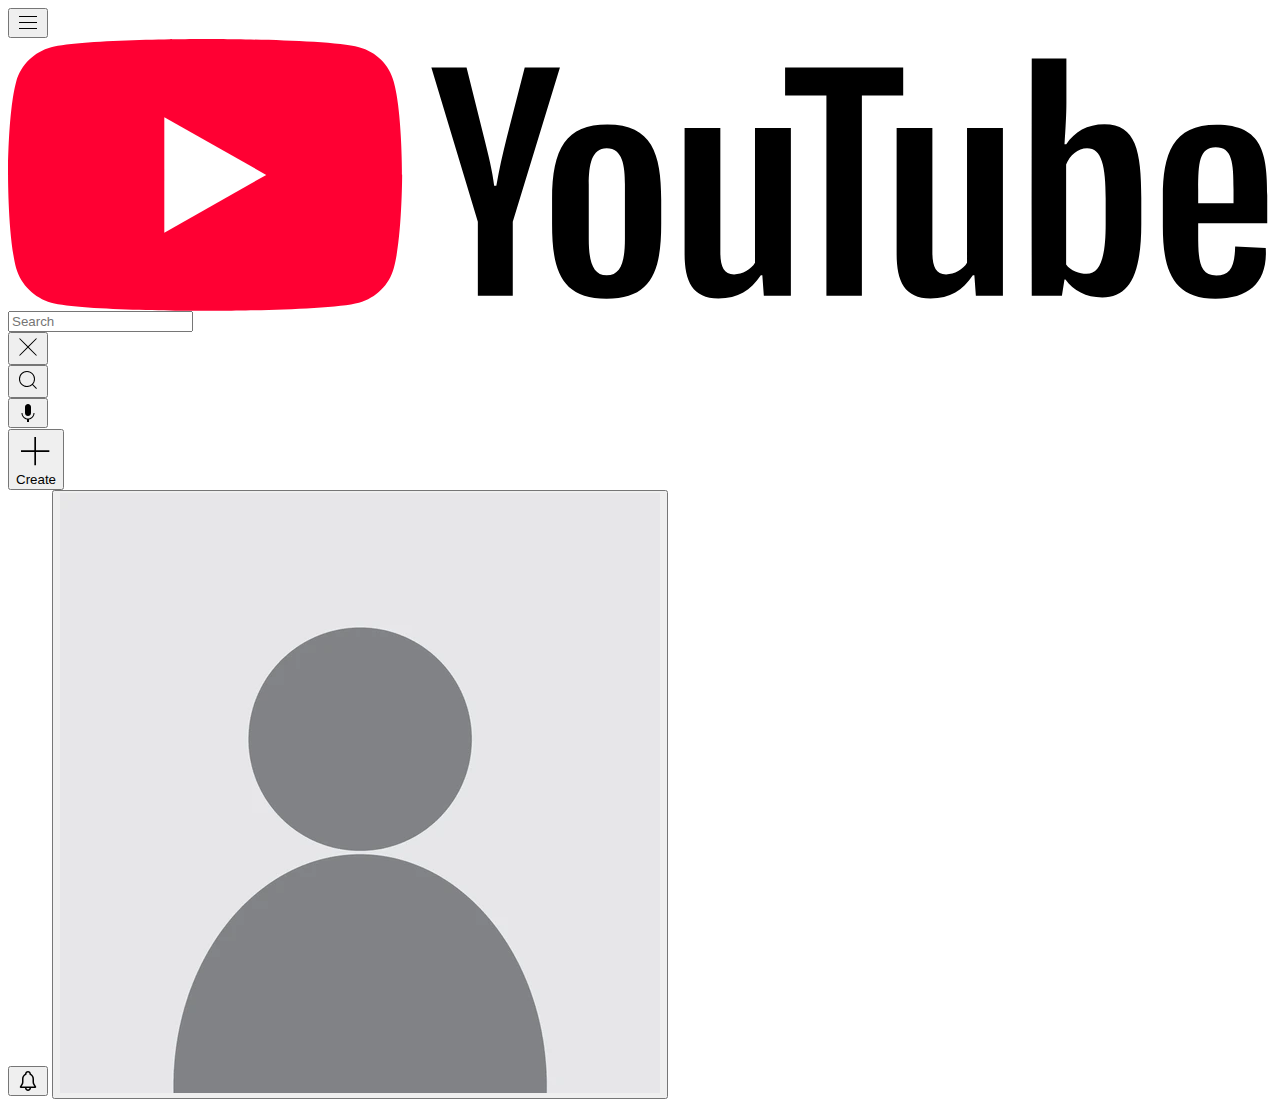
==== video.html @ 8462f57d "created new file for video playing" ====
<!DOCTYPE html>
<html lang="en">
<head>
    <meta charset="UTF-8">
    <meta name="viewport" content="width=device-width, initial-scale=1.0">
    <title>Youtube</title>
</head>
<body>
    <header>
        <div class="start">
            <button aria-label="Open menu">
                <div>
                    <svg xmlns="http://www.w3.org/2000/svg" height="24" viewBox="0 0 24 24" width="24" focusable="false" aria-hidden="true" style="pointer-events: none; display: inherit; width: 100%; height: 100%;">
                        <path d="M21 6H3V5h18v1zm0 5H3v1h18v-1zm0 6H3v1h18v-1z"></path>
                    </svg>
                </div>
            </button>
            <a href="#">
                <div class="logo">
                    <svg xmlns="http://www.w3.org/2000/svg" id="yt-ringo2-svg_yt10" width="93" height="20" viewBox="0 0 93 20" focusable="false" aria-hidden="true" style="pointer-events: none; display: inherit; width: 100%; height: 100%;">
                        <g>
                            <path d="M14.4848 20C14.4848 20 23.5695 20 25.8229 19.4C27.0917 19.06 28.0459 18.08 28.3808 16.87C29 14.65 29 9.98 29 9.98C29 9.98 29 5.34 28.3808 3.14C28.0459 1.9 27.0917 0.94 25.8229 0.61C23.5695 0 14.4848 0 14.4848 0C14.4848 0 5.42037 0 3.17711 0.61C1.9286 0.94 0.954148 1.9 0.59888 3.14C0 5.34 0 9.98 0 9.98C0 9.98 0 14.65 0.59888 16.87C0.954148 18.08 1.9286 19.06 3.17711 19.4C5.42037 20 14.4848 20 14.4848 20Z" fill="#FF0033"></path>
                            <path d="M19 10L11.5 5.75V14.25L19 10Z" fill="white"></path>
                          </g>
                          <g id="youtube-paths_yt10">
                            <path d="M37.1384 18.8999V13.4399L40.6084 2.09994H38.0184L36.6984 7.24994C36.3984 8.42994 36.1284 9.65994 35.9284 10.7999H35.7684C35.6584 9.79994 35.3384 8.48994 35.0184 7.22994L33.7384 2.09994H31.1484L34.5684 13.4399V18.8999H37.1384Z"></path>
                            <path d="M44.1003 6.29994C41.0703 6.29994 40.0303 8.04994 40.0303 11.8199V13.6099C40.0303 16.9899 40.6803 19.1099 44.0403 19.1099C47.3503 19.1099 48.0603 17.0899 48.0603 13.6099V11.8199C48.0603 8.44994 47.3803 6.29994 44.1003 6.29994ZM45.3903 14.7199C45.3903 16.3599 45.1003 17.3899 44.0503 17.3899C43.0203 17.3899 42.7303 16.3499 42.7303 14.7199V10.6799C42.7303 9.27994 42.9303 8.02994 44.0503 8.02994C45.2303 8.02994 45.3903 9.34994 45.3903 10.6799V14.7199Z"></path>
                            <path d="M52.2713 19.0899C53.7313 19.0899 54.6413 18.4799 55.3913 17.3799H55.5013L55.6113 18.8999H57.6012V6.53994H54.9613V16.4699C54.6812 16.9599 54.0312 17.3199 53.4212 17.3199C52.6512 17.3199 52.4113 16.7099 52.4113 15.6899V6.53994H49.7812V15.8099C49.7812 17.8199 50.3613 19.0899 52.2713 19.0899Z"></path>
                            <path d="M62.8261 18.8999V4.14994H65.8661V2.09994H57.1761V4.14994H60.2161V18.8999H62.8261Z"></path>
                            <path d="M67.8728 19.0899C69.3328 19.0899 70.2428 18.4799 70.9928 17.3799H71.1028L71.2128 18.8999H73.2028V6.53994H70.5628V16.4699C70.2828 16.9599 69.6328 17.3199 69.0228 17.3199C68.2528 17.3199 68.0128 16.7099 68.0128 15.6899V6.53994H65.3828V15.8099C65.3828 17.8199 65.9628 19.0899 67.8728 19.0899Z"></path>
                            <path d="M80.6744 6.26994C79.3944 6.26994 78.4744 6.82994 77.8644 7.73994H77.7344C77.8144 6.53994 77.8744 5.51994 77.8744 4.70994V1.43994H75.3244L75.3144 12.1799L75.3244 18.8999H77.5444L77.7344 17.6999H77.8044C78.3944 18.5099 79.3044 19.0199 80.5144 19.0199C82.5244 19.0199 83.3844 17.2899 83.3844 13.6099V11.6999C83.3844 8.25994 82.9944 6.26994 80.6744 6.26994ZM80.7644 13.6099C80.7644 15.9099 80.4244 17.2799 79.3544 17.2799C78.8544 17.2799 78.1644 17.0399 77.8544 16.5899V9.23994C78.1244 8.53994 78.7244 8.02994 79.3944 8.02994C80.4744 8.02994 80.7644 9.33994 80.7644 11.7299V13.6099Z"></path>
                            <path d="M92.6517 11.4999C92.6517 8.51994 92.3517 6.30994 88.9217 6.30994C85.6917 6.30994 84.9717 8.45994 84.9717 11.6199V13.7899C84.9717 16.8699 85.6317 19.1099 88.8417 19.1099C91.3817 19.1099 92.6917 17.8399 92.5417 15.3799L90.2917 15.2599C90.2617 16.7799 89.9117 17.3999 88.9017 17.3999C87.6317 17.3999 87.5717 16.1899 87.5717 14.3899V13.5499H92.6517V11.4999ZM88.8617 7.96994C90.0817 7.96994 90.1717 9.11994 90.1717 11.0699V12.0799H87.5717V11.0699C87.5717 9.13994 87.6517 7.96994 88.8617 7.96994Z"></path>
                          </g>
                    </svg>
                </div>
            </a>
        </div>
        <div class="center">
            <div class="search-container">
                <div>
                    <div>
                        <input type="text" placeholder="Search">
                    </div>
                    <button arial-label="Clear search query">
                        <svg xmlns="http://www.w3.org/2000/svg" enable-background="new 0 0 24 24" height="24" viewBox="0 0 24 24" width="24" focusable="false" aria-hidden="true" style="pointer-events: none; display: inherit; width: 100%; height: 100%;">
                            <path d="m12.71 12 8.15 8.15-.71.71L12 12.71l-8.15 8.15-.71-.71L11.29 12 3.15 3.85l.71-.71L12 11.29l8.15-8.15.71.71L12.71 12z"></path>
                        </svg>
                    </button>
                </div>
                <button arial-label="Search">
                    <svg xmlns="http://www.w3.org/2000/svg" fill="currentColor" height="24" viewBox="0 0 24 24" width="24" focusable="false" aria-hidden="true" style="pointer-events: none; display: inherit; width: 100%; height: 100%;">
                        <path clip-rule="evenodd" d="M16.296 16.996a8 8 0 11.707-.708l3.909 3.91-.707.707-3.909-3.909zM18 11a7 7 0 00-14 0 7 7 0 1014 0z" fill-rule="evenodd"></path>
                    </svg>
                </button>
            </div>
            <button arial-label="Search with voice">
                <div>
                    <svg xmlns="http://www.w3.org/2000/svg" height="24" viewBox="0 0 24 24" width="24" focusable="false" aria-hidden="true" style="pointer-events: none; display: inherit; width: 100%; height: 100%;">
                        <path d="M12 3c-1.66 0-3 1.37-3 3.07v5.86c0 1.7 1.34 3.07 3 3.07s3-1.37 3-3.07V6.07C15 4.37 13.66 3 12 3zm6.5 9h-1c0 3.03-2.47 5.5-5.5 5.5S6.5 15.03 6.5 12h-1c0 3.24 2.39 5.93 5.5 6.41V21h2v-2.59c3.11-.48 5.5-3.17 5.5-6.41z"></path>
                    </svg>
                </div>
            </button>
        </div>
        <div class="end">
            <div class="create_wrapper">
                <button arial-label="Create">
                    <div class="create">
                        <div>
                            <svg xmlns="http://www.w3.org/2000/svg" enable-background="new 0 0 24 24" height="24" viewBox="0 0 24 24" width="24" focusable="false" aria-hidden="true" style="pointer-events: none; display: inherit; width: 100%; height: 100%;">
                                <path d="M20 12h-8v8h-1v-8H3v-1h8V3h1v8h8v1z"></path>
                            </svg>
                        </div>
                        <div class="create_text">Create</div>
                    </div>
                </button>
            </div>
            <div class="end_wrapper">
                <button arial-label="Notifications">
                    <div>
                        <svg xmlns="http://www.w3.org/2000/svg" fill="currentColor" height="24" viewBox="0 0 24 24" width="24" focusable="false" aria-hidden="true" style="pointer-events: none; display: inherit; width: 100%; height: 100%;">
                            <path clip-rule="evenodd" d="m13.497 4.898.053.8.694.4C15.596 6.878 16.5 8.334 16.5 10v2.892c0 .997.27 1.975.784 2.83L18.35 17.5H5.649l1.067-1.778c.513-.855.784-1.833.784-2.83V10c0-1.666.904-3.122 2.256-3.902l.694-.4.053-.8c.052-.78.703-1.398 1.497-1.398.794 0 1.445.618 1.497 1.398ZM6 10c0-2.224 1.21-4.165 3.007-5.201C9.11 3.236 10.41 2 12 2c1.59 0 2.89 1.236 2.993 2.799C16.79 5.835 18 7.776 18 10v2.892c0 .725.197 1.436.57 2.058l1.521 2.535c.4.667-.08 1.515-.857 1.515H15c0 .796-.316 1.559-.879 2.121-.562.563-1.325.879-2.121.879s-1.559-.316-2.121-.879C9.316 20.56 9 19.796 9 19H4.766c-.777 0-1.257-.848-.857-1.515L5.43 14.95c.373-.622.57-1.333.57-2.058V10Zm4.5 9c0 .398.158.78.44 1.06.28.282.662.44 1.06.44s.78-.158 1.06-.44c.282-.28.44-.662.44-1.06h-3Z" fill-rule="evenodd"></path>
                        </svg>
                    </div>
                </button>
                <button arial-label="Account">
                    <div>
                        <img src="img\person.webp" alt="avatar">
                    </div>
                </button>
            </div>
        </div>
    </header>

</body>
</html>
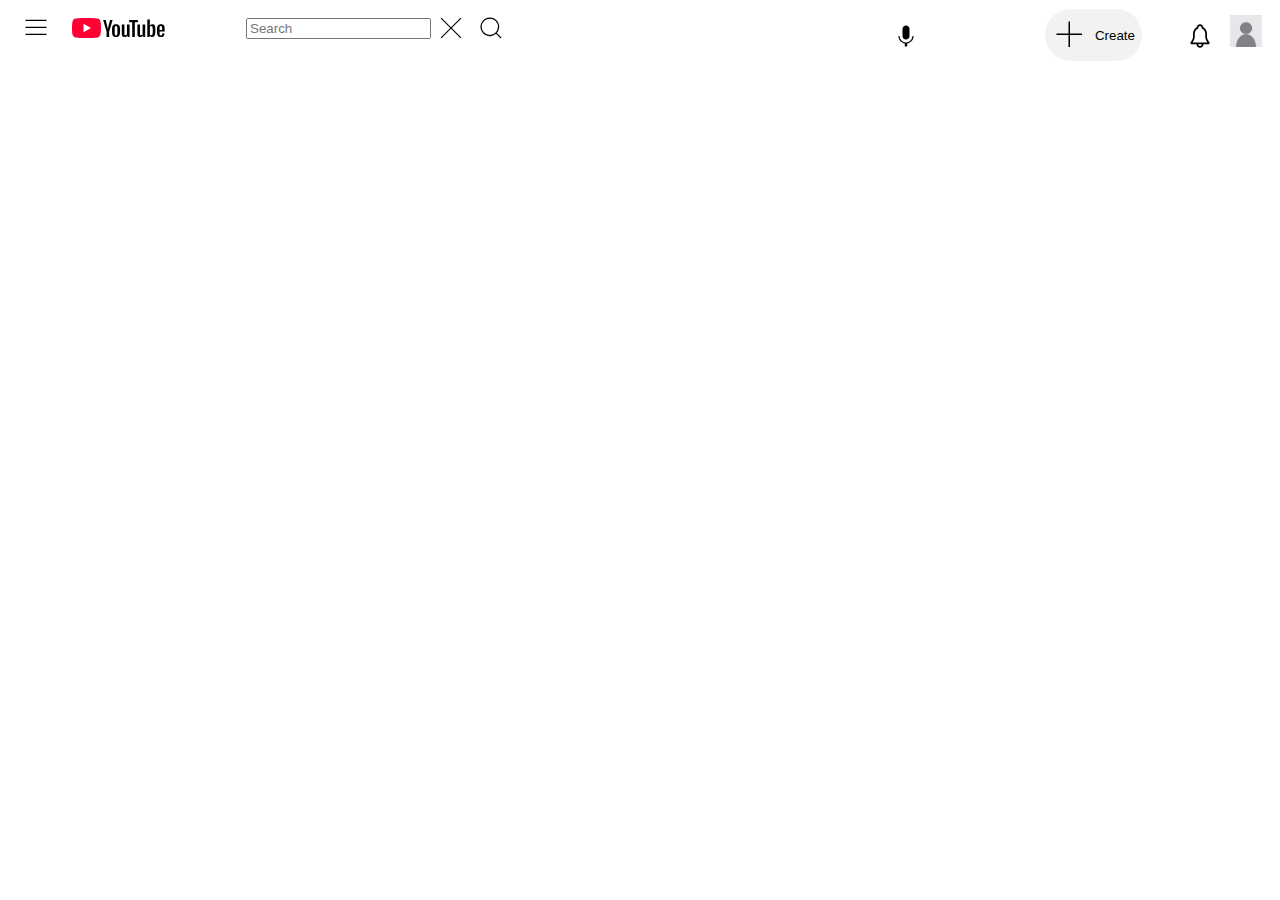
==== commit fc694ef8: "video page update" ====
--- a/video.html
+++ b/video.html
@@ -1,95 +1,94 @@
-<!DOCTYPE html>
 <html lang="en">
-<head>
-    <meta charset="UTF-8">
-    <meta name="viewport" content="width=device-width, initial-scale=1.0">
-    <title>Youtube</title>
-</head>
-<body>
-    <header>
-        <div class="start">
-            <button aria-label="Open menu">
-                <div>
-                    <svg xmlns="http://www.w3.org/2000/svg" height="24" viewBox="0 0 24 24" width="24" focusable="false" aria-hidden="true" style="pointer-events: none; display: inherit; width: 100%; height: 100%;">
-                        <path d="M21 6H3V5h18v1zm0 5H3v1h18v-1zm0 6H3v1h18v-1z"></path>
-                    </svg>
-                </div>
-            </button>
-            <a href="#">
-                <div class="logo">
-                    <svg xmlns="http://www.w3.org/2000/svg" id="yt-ringo2-svg_yt10" width="93" height="20" viewBox="0 0 93 20" focusable="false" aria-hidden="true" style="pointer-events: none; display: inherit; width: 100%; height: 100%;">
-                        <g>
-                            <path d="M14.4848 20C14.4848 20 23.5695 20 25.8229 19.4C27.0917 19.06 28.0459 18.08 28.3808 16.87C29 14.65 29 9.98 29 9.98C29 9.98 29 5.34 28.3808 3.14C28.0459 1.9 27.0917 0.94 25.8229 0.61C23.5695 0 14.4848 0 14.4848 0C14.4848 0 5.42037 0 3.17711 0.61C1.9286 0.94 0.954148 1.9 0.59888 3.14C0 5.34 0 9.98 0 9.98C0 9.98 0 14.65 0.59888 16.87C0.954148 18.08 1.9286 19.06 3.17711 19.4C5.42037 20 14.4848 20 14.4848 20Z" fill="#FF0033"></path>
-                            <path d="M19 10L11.5 5.75V14.25L19 10Z" fill="white"></path>
-                          </g>
-                          <g id="youtube-paths_yt10">
-                            <path d="M37.1384 18.8999V13.4399L40.6084 2.09994H38.0184L36.6984 7.24994C36.3984 8.42994 36.1284 9.65994 35.9284 10.7999H35.7684C35.6584 9.79994 35.3384 8.48994 35.0184 7.22994L33.7384 2.09994H31.1484L34.5684 13.4399V18.8999H37.1384Z"></path>
-                            <path d="M44.1003 6.29994C41.0703 6.29994 40.0303 8.04994 40.0303 11.8199V13.6099C40.0303 16.9899 40.6803 19.1099 44.0403 19.1099C47.3503 19.1099 48.0603 17.0899 48.0603 13.6099V11.8199C48.0603 8.44994 47.3803 6.29994 44.1003 6.29994ZM45.3903 14.7199C45.3903 16.3599 45.1003 17.3899 44.0503 17.3899C43.0203 17.3899 42.7303 16.3499 42.7303 14.7199V10.6799C42.7303 9.27994 42.9303 8.02994 44.0503 8.02994C45.2303 8.02994 45.3903 9.34994 45.3903 10.6799V14.7199Z"></path>
-                            <path d="M52.2713 19.0899C53.7313 19.0899 54.6413 18.4799 55.3913 17.3799H55.5013L55.6113 18.8999H57.6012V6.53994H54.9613V16.4699C54.6812 16.9599 54.0312 17.3199 53.4212 17.3199C52.6512 17.3199 52.4113 16.7099 52.4113 15.6899V6.53994H49.7812V15.8099C49.7812 17.8199 50.3613 19.0899 52.2713 19.0899Z"></path>
-                            <path d="M62.8261 18.8999V4.14994H65.8661V2.09994H57.1761V4.14994H60.2161V18.8999H62.8261Z"></path>
-                            <path d="M67.8728 19.0899C69.3328 19.0899 70.2428 18.4799 70.9928 17.3799H71.1028L71.2128 18.8999H73.2028V6.53994H70.5628V16.4699C70.2828 16.9599 69.6328 17.3199 69.0228 17.3199C68.2528 17.3199 68.0128 16.7099 68.0128 15.6899V6.53994H65.3828V15.8099C65.3828 17.8199 65.9628 19.0899 67.8728 19.0899Z"></path>
-                            <path d="M80.6744 6.26994C79.3944 6.26994 78.4744 6.82994 77.8644 7.73994H77.7344C77.8144 6.53994 77.8744 5.51994 77.8744 4.70994V1.43994H75.3244L75.3144 12.1799L75.3244 18.8999H77.5444L77.7344 17.6999H77.8044C78.3944 18.5099 79.3044 19.0199 80.5144 19.0199C82.5244 19.0199 83.3844 17.2899 83.3844 13.6099V11.6999C83.3844 8.25994 82.9944 6.26994 80.6744 6.26994ZM80.7644 13.6099C80.7644 15.9099 80.4244 17.2799 79.3544 17.2799C78.8544 17.2799 78.1644 17.0399 77.8544 16.5899V9.23994C78.1244 8.53994 78.7244 8.02994 79.3944 8.02994C80.4744 8.02994 80.7644 9.33994 80.7644 11.7299V13.6099Z"></path>
-                            <path d="M92.6517 11.4999C92.6517 8.51994 92.3517 6.30994 88.9217 6.30994C85.6917 6.30994 84.9717 8.45994 84.9717 11.6199V13.7899C84.9717 16.8699 85.6317 19.1099 88.8417 19.1099C91.3817 19.1099 92.6917 17.8399 92.5417 15.3799L90.2917 15.2599C90.2617 16.7799 89.9117 17.3999 88.9017 17.3999C87.6317 17.3999 87.5717 16.1899 87.5717 14.3899V13.5499H92.6517V11.4999ZM88.8617 7.96994C90.0817 7.96994 90.1717 9.11994 90.1717 11.0699V12.0799H87.5717V11.0699C87.5717 9.13994 87.6517 7.96994 88.8617 7.96994Z"></path>
-                          </g>
-                    </svg>
-                </div>
-            </a>
-        </div>
-        <div class="center">
-            <div class="search-container">
-                <div>
+    <head>
+        <meta charset="UTF-8">
+        <meta name="viewport" content="width=device-width, initial-scale=1.0">
+        <link rel="stylesheet" href="css/styles.css">
+        <title>youtube-clone</title>
+    </head>
+    <body>
+        <header>
+            <div class="start">
+                <button aria-label="Open menu">
                     <div>
-                        <input type="text" placeholder="Search">
+                        <svg xmlns="http://www.w3.org/2000/svg" height="24" viewBox="0 0 24 24" width="24" focusable="false" aria-hidden="true" style="pointer-events: none; display: inherit; width: 100%; height: 100%;">
+                            <path d="M21 6H3V5h18v1zm0 5H3v1h18v-1zm0 6H3v1h18v-1z"></path>
+                        </svg>
                     </div>
-                    <button arial-label="Clear search query">
-                        <svg xmlns="http://www.w3.org/2000/svg" enable-background="new 0 0 24 24" height="24" viewBox="0 0 24 24" width="24" focusable="false" aria-hidden="true" style="pointer-events: none; display: inherit; width: 100%; height: 100%;">
-                            <path d="m12.71 12 8.15 8.15-.71.71L12 12.71l-8.15 8.15-.71-.71L11.29 12 3.15 3.85l.71-.71L12 11.29l8.15-8.15.71.71L12.71 12z"></path>
+                </button>
+                <a href="#">
+                    <div class="logo">
+                        <svg xmlns="http://www.w3.org/2000/svg" id="yt-ringo2-svg_yt10" width="93" height="20" viewBox="0 0 93 20" focusable="false" aria-hidden="true" style="pointer-events: none; display: inherit; width: 100%; height: 100%;">
+                            <g>
+                                <path d="M14.4848 20C14.4848 20 23.5695 20 25.8229 19.4C27.0917 19.06 28.0459 18.08 28.3808 16.87C29 14.65 29 9.98 29 9.98C29 9.98 29 5.34 28.3808 3.14C28.0459 1.9 27.0917 0.94 25.8229 0.61C23.5695 0 14.4848 0 14.4848 0C14.4848 0 5.42037 0 3.17711 0.61C1.9286 0.94 0.954148 1.9 0.59888 3.14C0 5.34 0 9.98 0 9.98C0 9.98 0 14.65 0.59888 16.87C0.954148 18.08 1.9286 19.06 3.17711 19.4C5.42037 20 14.4848 20 14.4848 20Z" fill="#FF0033"></path>
+                                <path d="M19 10L11.5 5.75V14.25L19 10Z" fill="white"></path>
+                              </g>
+                              <g id="youtube-paths_yt10">
+                                <path d="M37.1384 18.8999V13.4399L40.6084 2.09994H38.0184L36.6984 7.24994C36.3984 8.42994 36.1284 9.65994 35.9284 10.7999H35.7684C35.6584 9.79994 35.3384 8.48994 35.0184 7.22994L33.7384 2.09994H31.1484L34.5684 13.4399V18.8999H37.1384Z"></path>
+                                <path d="M44.1003 6.29994C41.0703 6.29994 40.0303 8.04994 40.0303 11.8199V13.6099C40.0303 16.9899 40.6803 19.1099 44.0403 19.1099C47.3503 19.1099 48.0603 17.0899 48.0603 13.6099V11.8199C48.0603 8.44994 47.3803 6.29994 44.1003 6.29994ZM45.3903 14.7199C45.3903 16.3599 45.1003 17.3899 44.0503 17.3899C43.0203 17.3899 42.7303 16.3499 42.7303 14.7199V10.6799C42.7303 9.27994 42.9303 8.02994 44.0503 8.02994C45.2303 8.02994 45.3903 9.34994 45.3903 10.6799V14.7199Z"></path>
+                                <path d="M52.2713 19.0899C53.7313 19.0899 54.6413 18.4799 55.3913 17.3799H55.5013L55.6113 18.8999H57.6012V6.53994H54.9613V16.4699C54.6812 16.9599 54.0312 17.3199 53.4212 17.3199C52.6512 17.3199 52.4113 16.7099 52.4113 15.6899V6.53994H49.7812V15.8099C49.7812 17.8199 50.3613 19.0899 52.2713 19.0899Z"></path>
+                                <path d="M62.8261 18.8999V4.14994H65.8661V2.09994H57.1761V4.14994H60.2161V18.8999H62.8261Z"></path>
+                                <path d="M67.8728 19.0899C69.3328 19.0899 70.2428 18.4799 70.9928 17.3799H71.1028L71.2128 18.8999H73.2028V6.53994H70.5628V16.4699C70.2828 16.9599 69.6328 17.3199 69.0228 17.3199C68.2528 17.3199 68.0128 16.7099 68.0128 15.6899V6.53994H65.3828V15.8099C65.3828 17.8199 65.9628 19.0899 67.8728 19.0899Z"></path>
+                                <path d="M80.6744 6.26994C79.3944 6.26994 78.4744 6.82994 77.8644 7.73994H77.7344C77.8144 6.53994 77.8744 5.51994 77.8744 4.70994V1.43994H75.3244L75.3144 12.1799L75.3244 18.8999H77.5444L77.7344 17.6999H77.8044C78.3944 18.5099 79.3044 19.0199 80.5144 19.0199C82.5244 19.0199 83.3844 17.2899 83.3844 13.6099V11.6999C83.3844 8.25994 82.9944 6.26994 80.6744 6.26994ZM80.7644 13.6099C80.7644 15.9099 80.4244 17.2799 79.3544 17.2799C78.8544 17.2799 78.1644 17.0399 77.8544 16.5899V9.23994C78.1244 8.53994 78.7244 8.02994 79.3944 8.02994C80.4744 8.02994 80.7644 9.33994 80.7644 11.7299V13.6099Z"></path>
+                                <path d="M92.6517 11.4999C92.6517 8.51994 92.3517 6.30994 88.9217 6.30994C85.6917 6.30994 84.9717 8.45994 84.9717 11.6199V13.7899C84.9717 16.8699 85.6317 19.1099 88.8417 19.1099C91.3817 19.1099 92.6917 17.8399 92.5417 15.3799L90.2917 15.2599C90.2617 16.7799 89.9117 17.3999 88.9017 17.3999C87.6317 17.3999 87.5717 16.1899 87.5717 14.3899V13.5499H92.6517V11.4999ZM88.8617 7.96994C90.0817 7.96994 90.1717 9.11994 90.1717 11.0699V12.0799H87.5717V11.0699C87.5717 9.13994 87.6517 7.96994 88.8617 7.96994Z"></path>
+                              </g>
+                        </svg>
+                    </div>
+                </a>
+            </div>
+            <div class="center">
+                <div class="search-container">
+                    <div class="search_with_cancelbar">
+                        <div>
+                            <input type="text" placeholder="Search">
+                        </div>
+                        <button arial-label="Clear search query">
+                            <svg xmlns="http://www.w3.org/2000/svg" enable-background="new 0 0 24 24" height="24" viewBox="0 0 24 24" width="24" focusable="false" aria-hidden="true" style="pointer-events: none; display: inherit; width: 100%; height: 100%;">
+                                <path d="m12.71 12 8.15 8.15-.71.71L12 12.71l-8.15 8.15-.71-.71L11.29 12 3.15 3.85l.71-.71L12 11.29l8.15-8.15.71.71L12.71 12z"></path>
+                            </svg>
+                        </button>
+                    </div>
+                    <button arial-label="Search">
+                        <svg xmlns="http://www.w3.org/2000/svg" fill="currentColor" height="24" viewBox="0 0 24 24" width="24" focusable="false" aria-hidden="true" style="pointer-events: none; display: inherit; width: 100%; height: 100%;">
+                            <path clip-rule="evenodd" d="M16.296 16.996a8 8 0 11.707-.708l3.909 3.91-.707.707-3.909-3.909zM18 11a7 7 0 00-14 0 7 7 0 1014 0z" fill-rule="evenodd"></path>
                         </svg>
                     </button>
                 </div>
-                <button arial-label="Search">
-                    <svg xmlns="http://www.w3.org/2000/svg" fill="currentColor" height="24" viewBox="0 0 24 24" width="24" focusable="false" aria-hidden="true" style="pointer-events: none; display: inherit; width: 100%; height: 100%;">
-                        <path clip-rule="evenodd" d="M16.296 16.996a8 8 0 11.707-.708l3.909 3.91-.707.707-3.909-3.909zM18 11a7 7 0 00-14 0 7 7 0 1014 0z" fill-rule="evenodd"></path>
-                    </svg>
-                </button>
-            </div>
-            <button arial-label="Search with voice">
-                <div>
-                    <svg xmlns="http://www.w3.org/2000/svg" height="24" viewBox="0 0 24 24" width="24" focusable="false" aria-hidden="true" style="pointer-events: none; display: inherit; width: 100%; height: 100%;">
-                        <path d="M12 3c-1.66 0-3 1.37-3 3.07v5.86c0 1.7 1.34 3.07 3 3.07s3-1.37 3-3.07V6.07C15 4.37 13.66 3 12 3zm6.5 9h-1c0 3.03-2.47 5.5-5.5 5.5S6.5 15.03 6.5 12h-1c0 3.24 2.39 5.93 5.5 6.41V21h2v-2.59c3.11-.48 5.5-3.17 5.5-6.41z"></path>
-                    </svg>
-                </div>
-            </button>
-        </div>
-        <div class="end">
-            <div class="create_wrapper">
-                <button arial-label="Create">
-                    <div class="create">
-                        <div>
-                            <svg xmlns="http://www.w3.org/2000/svg" enable-background="new 0 0 24 24" height="24" viewBox="0 0 24 24" width="24" focusable="false" aria-hidden="true" style="pointer-events: none; display: inherit; width: 100%; height: 100%;">
-                                <path d="M20 12h-8v8h-1v-8H3v-1h8V3h1v8h8v1z"></path>
-                            </svg>
-                        </div>
-                        <div class="create_text">Create</div>
+                <button arial-label="Search with voice">
+                    <div>
+                        <svg xmlns="http://www.w3.org/2000/svg" height="24" viewBox="0 0 24 24" width="24" focusable="false" aria-hidden="true" style="pointer-events: none; display: inherit; width: 100%; height: 100%;">
+                            <path d="M12 3c-1.66 0-3 1.37-3 3.07v5.86c0 1.7 1.34 3.07 3 3.07s3-1.37 3-3.07V6.07C15 4.37 13.66 3 12 3zm6.5 9h-1c0 3.03-2.47 5.5-5.5 5.5S6.5 15.03 6.5 12h-1c0 3.24 2.39 5.93 5.5 6.41V21h2v-2.59c3.11-.48 5.5-3.17 5.5-6.41z"></path>
+                        </svg>
                     </div>
                 </button>
             </div>
-            <div class="end_wrapper">
-                <button arial-label="Notifications">
-                    <div>
-                        <svg xmlns="http://www.w3.org/2000/svg" fill="currentColor" height="24" viewBox="0 0 24 24" width="24" focusable="false" aria-hidden="true" style="pointer-events: none; display: inherit; width: 100%; height: 100%;">
-                            <path clip-rule="evenodd" d="m13.497 4.898.053.8.694.4C15.596 6.878 16.5 8.334 16.5 10v2.892c0 .997.27 1.975.784 2.83L18.35 17.5H5.649l1.067-1.778c.513-.855.784-1.833.784-2.83V10c0-1.666.904-3.122 2.256-3.902l.694-.4.053-.8c.052-.78.703-1.398 1.497-1.398.794 0 1.445.618 1.497 1.398ZM6 10c0-2.224 1.21-4.165 3.007-5.201C9.11 3.236 10.41 2 12 2c1.59 0 2.89 1.236 2.993 2.799C16.79 5.835 18 7.776 18 10v2.892c0 .725.197 1.436.57 2.058l1.521 2.535c.4.667-.08 1.515-.857 1.515H15c0 .796-.316 1.559-.879 2.121-.562.563-1.325.879-2.121.879s-1.559-.316-2.121-.879C9.316 20.56 9 19.796 9 19H4.766c-.777 0-1.257-.848-.857-1.515L5.43 14.95c.373-.622.57-1.333.57-2.058V10Zm4.5 9c0 .398.158.78.44 1.06.28.282.662.44 1.06.44s.78-.158 1.06-.44c.282-.28.44-.662.44-1.06h-3Z" fill-rule="evenodd"></path>
-                        </svg>
-                    </div>
-                </button>
-                <button arial-label="Account">
-                    <div>
-                        <img src="img\person.webp" alt="avatar">
-                    </div>
-                </button>
+            <div class="end">
+                <div class="create_wrapper">
+                    <button arial-label="Create">
+                        <div class="create">
+                            <div>
+                                <svg xmlns="http://www.w3.org/2000/svg" enable-background="new 0 0 24 24" height="24" viewBox="0 0 24 24" width="24" focusable="false" aria-hidden="true" style="pointer-events: none; display: inherit; width: 100%; height: 100%;">
+                                    <path d="M20 12h-8v8h-1v-8H3v-1h8V3h1v8h8v1z"></path>
+                                </svg>
+                            </div>
+                            <div class="create_text">Create</div>
+                        </div>
+                    </button>
+                </div>
+                <div class="end_wrapper">
+                    <button arial-label="Notifications">
+                        <div>
+                            <svg xmlns="http://www.w3.org/2000/svg" fill="currentColor" height="24" viewBox="0 0 24 24" width="24" focusable="false" aria-hidden="true" style="pointer-events: none; display: inherit; width: 100%; height: 100%;">
+                                <path clip-rule="evenodd" d="m13.497 4.898.053.8.694.4C15.596 6.878 16.5 8.334 16.5 10v2.892c0 .997.27 1.975.784 2.83L18.35 17.5H5.649l1.067-1.778c.513-.855.784-1.833.784-2.83V10c0-1.666.904-3.122 2.256-3.902l.694-.4.053-.8c.052-.78.703-1.398 1.497-1.398.794 0 1.445.618 1.497 1.398ZM6 10c0-2.224 1.21-4.165 3.007-5.201C9.11 3.236 10.41 2 12 2c1.59 0 2.89 1.236 2.993 2.799C16.79 5.835 18 7.776 18 10v2.892c0 .725.197 1.436.57 2.058l1.521 2.535c.4.667-.08 1.515-.857 1.515H15c0 .796-.316 1.559-.879 2.121-.562.563-1.325.879-2.121.879s-1.559-.316-2.121-.879C9.316 20.56 9 19.796 9 19H4.766c-.777 0-1.257-.848-.857-1.515L5.43 14.95c.373-.622.57-1.333.57-2.058V10Zm4.5 9c0 .398.158.78.44 1.06.28.282.662.44 1.06.44s.78-.158 1.06-.44c.282-.28.44-.662.44-1.06h-3Z" fill-rule="evenodd"></path>
+                            </svg>
+                        </div>
+                    </button>
+                    <button arial-label="Account">
+                        <div>
+                            <img src="img\person.webp" alt="avatar">
+                        </div>
+                    </button>
+                </div>
             </div>
-        </div>
-    </header>
-
-</body>
+        </header>
+    </body>
 </html>--- a/css/styles.css
+++ b/css/styles.css
@@ -0,0 +1,239 @@
+@import url('https://fonts.googleapis.com/css2?family=Roboto:ital,wght@0,100..900;1,100..900&display=swap');
+
+body {
+    margin: 0%;
+    font-size: 14px;
+    font-family: sans-serif;
+}
+
+svg {
+    color: black;
+}
+
+a {
+    text-decoration: none;
+}
+
+button {
+    background-color: white;
+    border: none;
+}
+
+header {
+    height: 56px;
+    background-color: white;
+    display: flex;
+    flex-direction: row;
+    justify-content: space-between;
+    align-items: center;
+    padding: 0px 16px;
+    margin: 0%;
+    position: sticky;
+    top: 0%;
+}
+
+header .start {
+    height: 56px;
+    width: 169px;
+    display: flex;
+    flex-direction: row;
+}
+
+header .start .search-container {
+    display: flex;
+    flex-direction: row;
+}
+
+.search_with_cancelbar {
+    display: flex;
+    flex-direction: row;
+    align-items: center;
+}
+
+header .center {
+    height: 40px;
+    width: 732px;
+    display: flex;
+    align-items: center;
+    flex-direction: row;
+}
+
+header .center .search-container {
+    width: 640px;
+    display: flex;
+    flex-direction: row;
+    align-items: center;
+}
+
+header .end {
+    width: 225px;
+    display: flex;
+    justify-content: space-between;
+    align-items: center;
+}
+
+header .end .create {
+    width: 97px;
+    height: 36px;
+    background-color: #f2f2f2;
+    display: flex;
+    justify-content: space-evenly;
+    align-items: center;
+    border-radius: 50px;
+}
+
+header .end .create .create_text {
+    font-family: sans-serif;
+}
+
+header button {
+    height: 40px;
+    width: 40px;
+}
+
+header button div {
+    padding: 8px 0px;
+}
+
+header .logo {
+    height: 20px;
+    width: 93px;
+    padding: 18px 14px 18px 16px;
+}
+
+header img {
+    height: 32px;
+    width: 32px;
+}
+
+.icon {
+    height: 24px;
+    width: 24px;
+}
+
+.page_guider {
+    display: flex;
+    height: 100vh;
+}
+.flex-item{
+    height: 100%;
+    overflow: auto;
+}
+
+.page_guider span {
+    width: 132px;
+    height: 20px;
+}
+
+
+main {
+    width: 1345px;
+    display: flex;
+    flex-direction: column;
+    gap: 20px;
+}
+
+.section-bar {
+    position: sticky;
+    top: 7.5%;
+}
+
+.videos {
+    display: flex;
+    flex-direction: row;
+    flex-wrap: wrap;
+}
+
+.sidebar_navigation {
+    width: 15vw;
+    height: 100%;
+    overflow: auto;
+}
+
+.sidebar_navigation span {
+    display: flex;
+    align-items: center;
+    color: black;
+}
+
+.sidebar_navigation .nav-section_home_tab {
+    width: auto;
+    height: auto;
+    padding: 12px;
+    border-bottom: 1px;
+    border-bottom-style: solid;
+    border-bottom-color: lightgray;
+}
+
+.sidebar_navigation .nav-section_home_tab .home_you {
+    padding-top: 12px;
+    border-top: 1px;
+    border-top-style: solid;
+    border-top-color: lightgray;
+    margin-top: 1px;
+}
+
+.sidebar_navigation .nav-section {
+    width: auto;
+    height: auto;
+    padding: 12px;
+    border-bottom: 1px;
+    border-bottom-style: solid;
+    border-bottom-color: lightgray;
+}
+
+.nav_header_text {
+    padding: 12px 6px 12px 4px;
+}
+
+.sidebar_navigation .nav-section img {
+    height: 24px;
+    width: 24px;
+    border-radius: 50%;
+}
+
+.sidebar_navigation .footer-links_one {
+    padding: 16px 24px 0px 24px;
+}
+
+.sidebar_navigation .footer-links_two {
+    padding: 24px 12px 0px 24px;
+}
+
+.sidebar_navigation .footer-links a {
+    margin-right: 8px;
+}
+
+.sidebar_navigation .copyright {
+    padding: 24px 16px 16px 24px;
+}
+
+.nav-item {
+    width: 180px;
+    height: 40px;
+    padding: 12px;
+    display: flex;
+    align-items: center;
+    justify-content: space-between;
+}
+
+main {
+    display: flex;
+    flex-direction: column;    
+}
+
+main .category-filter {
+    display: flex;
+    flex-direction: row;
+    gap: 1%;
+    flex-wrap: nowrap;
+}
+
+main .category-filter button {
+    height: 32px;
+    width: auto;
+    padding: 0px 12px;
+    font-size: 14px;
+    border-radius: 10px;
+    background-color: whitesmoke;
+}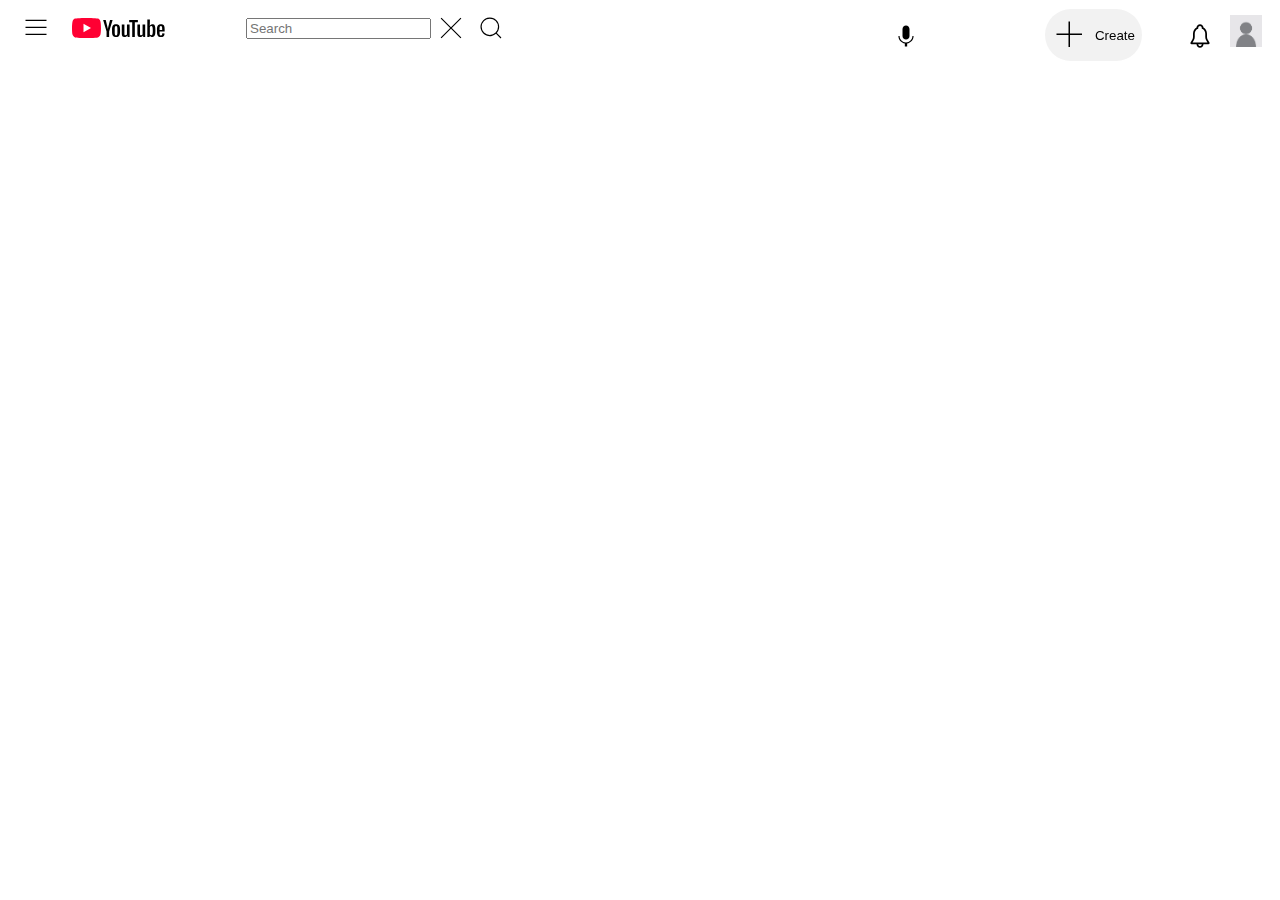
==== commit 3088822b: "updated the video page" ====
--- a/video.html
+++ b/video.html
@@ -3,6 +3,7 @@
         <meta charset="UTF-8">
         <meta name="viewport" content="width=device-width, initial-scale=1.0">
         <link rel="stylesheet" href="css/styles.css">
+        <link rel="stylesheet" href="style.css">
         <title>youtube-clone</title>
     </head>
     <body>
@@ -90,5 +91,98 @@
                 </div>
             </div>
         </header>
+        <main>
+            <div class="video_and_comments">
+                <div class="video_player">
+
+                </div>
+                <div class="text_section">
+                    <div class="video_title">
+
+                    </div>
+                    <div class="author_info">
+
+                    </div>
+                    <div class="descriptions">
+
+                    </div>
+                    <div class="comments_section">
+                        <div class="comments_header">
+
+                        </div>
+                        <div class="comments_body">
+
+                        </div>
+                    </div>
+                </div>
+            </div>
+            <div class="nav_and_videos">
+                <nav>
+
+                </nav>
+                <div class="videos_container">
+                    <div class="sidebar_video">
+
+                    </div>
+                    <div class="sidebar_video">
+
+                    </div>
+                    <div class="sidebar_shorts">
+
+                    </div>
+                    <div class="sidebar_video">
+
+                    </div>
+                    <div class="sidebar_video">
+
+                    </div>
+                    <div class="sidebar_video">
+
+                    </div>
+                    <div class="sidebar_video">
+
+                    </div>
+                    <div class="sidebar_video">
+
+                    </div>
+                    <div class="sidebar_video">
+
+                    </div>
+                    <div class="sidebar_video">
+
+                    </div>
+                    <div class="sidebar_video">
+
+                    </div>
+                    <div class="sidebar_shorts">
+
+                    </div>
+                    <div class="sidebar_video">
+
+                    </div>
+                    <div class="sidebar_video">
+
+                    </div>
+                    <div class="sidebar_video">
+
+                    </div>
+                    <div class="sidebar_video">
+
+                    </div>
+                    <div class="sidebar_video">
+
+                    </div>
+                    <div class="sidebar_video">
+
+                    </div>
+                    <div class="sidebar_video">
+
+                    </div>
+                    <div class="sidebar_video">
+
+                    </div>
+                </div>
+            </div>
+        </main>
     </body>
 </html>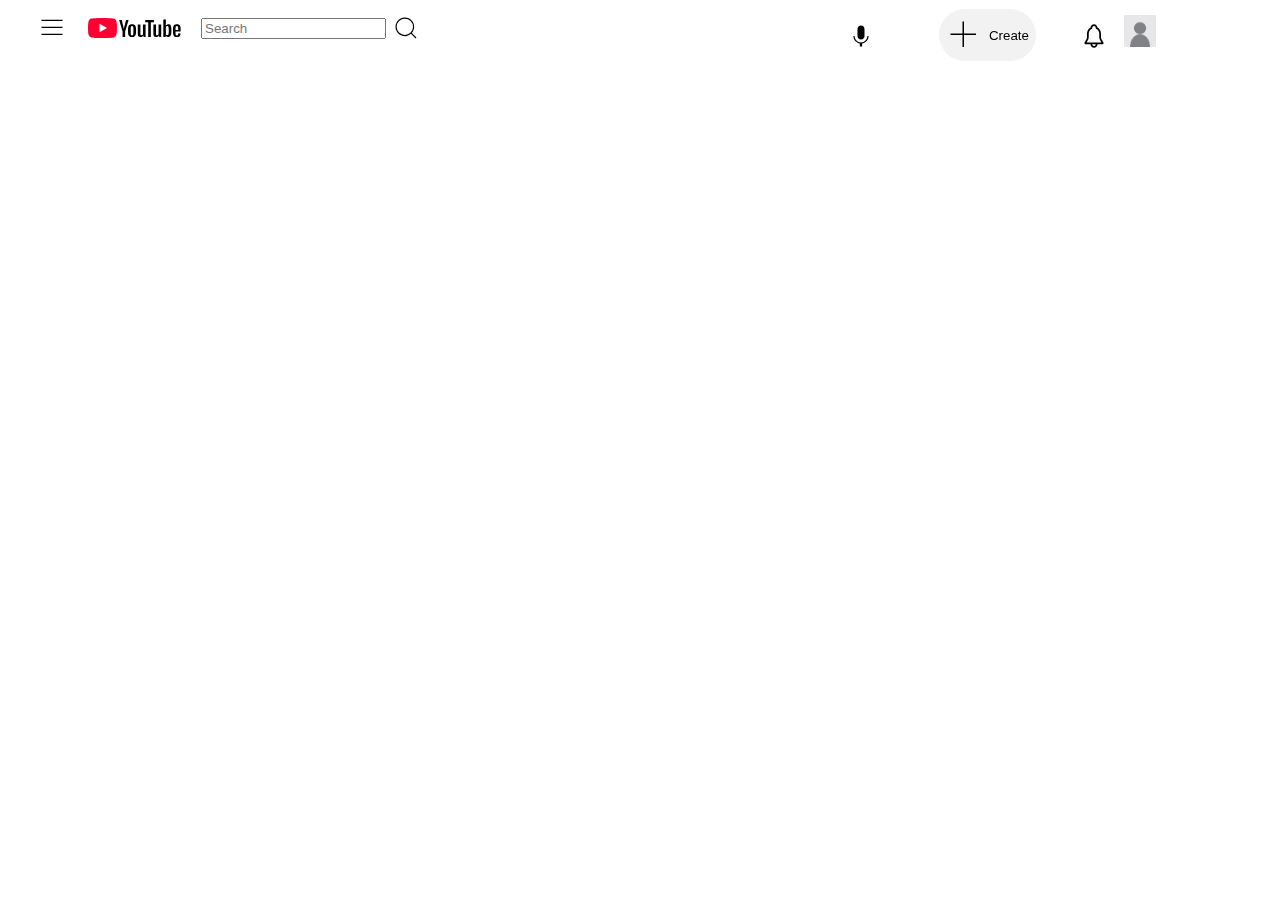
==== commit 6dab31bb: "video.html" ====
--- a/video.html
+++ b/video.html
@@ -8,89 +8,90 @@
     </head>
     <body>
         <header>
-            <div class="start">
-                <button aria-label="Open menu">
-                    <div>
-                        <svg xmlns="http://www.w3.org/2000/svg" height="24" viewBox="0 0 24 24" width="24" focusable="false" aria-hidden="true" style="pointer-events: none; display: inherit; width: 100%; height: 100%;">
-                            <path d="M21 6H3V5h18v1zm0 5H3v1h18v-1zm0 6H3v1h18v-1z"></path>
-                        </svg>
-                    </div>
-                </button>
-                <a href="#">
-                    <div class="logo">
-                        <svg xmlns="http://www.w3.org/2000/svg" id="yt-ringo2-svg_yt10" width="93" height="20" viewBox="0 0 93 20" focusable="false" aria-hidden="true" style="pointer-events: none; display: inherit; width: 100%; height: 100%;">
-                            <g>
-                                <path d="M14.4848 20C14.4848 20 23.5695 20 25.8229 19.4C27.0917 19.06 28.0459 18.08 28.3808 16.87C29 14.65 29 9.98 29 9.98C29 9.98 29 5.34 28.3808 3.14C28.0459 1.9 27.0917 0.94 25.8229 0.61C23.5695 0 14.4848 0 14.4848 0C14.4848 0 5.42037 0 3.17711 0.61C1.9286 0.94 0.954148 1.9 0.59888 3.14C0 5.34 0 9.98 0 9.98C0 9.98 0 14.65 0.59888 16.87C0.954148 18.08 1.9286 19.06 3.17711 19.4C5.42037 20 14.4848 20 14.4848 20Z" fill="#FF0033"></path>
-                                <path d="M19 10L11.5 5.75V14.25L19 10Z" fill="white"></path>
-                              </g>
-                              <g id="youtube-paths_yt10">
-                                <path d="M37.1384 18.8999V13.4399L40.6084 2.09994H38.0184L36.6984 7.24994C36.3984 8.42994 36.1284 9.65994 35.9284 10.7999H35.7684C35.6584 9.79994 35.3384 8.48994 35.0184 7.22994L33.7384 2.09994H31.1484L34.5684 13.4399V18.8999H37.1384Z"></path>
-                                <path d="M44.1003 6.29994C41.0703 6.29994 40.0303 8.04994 40.0303 11.8199V13.6099C40.0303 16.9899 40.6803 19.1099 44.0403 19.1099C47.3503 19.1099 48.0603 17.0899 48.0603 13.6099V11.8199C48.0603 8.44994 47.3803 6.29994 44.1003 6.29994ZM45.3903 14.7199C45.3903 16.3599 45.1003 17.3899 44.0503 17.3899C43.0203 17.3899 42.7303 16.3499 42.7303 14.7199V10.6799C42.7303 9.27994 42.9303 8.02994 44.0503 8.02994C45.2303 8.02994 45.3903 9.34994 45.3903 10.6799V14.7199Z"></path>
-                                <path d="M52.2713 19.0899C53.7313 19.0899 54.6413 18.4799 55.3913 17.3799H55.5013L55.6113 18.8999H57.6012V6.53994H54.9613V16.4699C54.6812 16.9599 54.0312 17.3199 53.4212 17.3199C52.6512 17.3199 52.4113 16.7099 52.4113 15.6899V6.53994H49.7812V15.8099C49.7812 17.8199 50.3613 19.0899 52.2713 19.0899Z"></path>
-                                <path d="M62.8261 18.8999V4.14994H65.8661V2.09994H57.1761V4.14994H60.2161V18.8999H62.8261Z"></path>
-                                <path d="M67.8728 19.0899C69.3328 19.0899 70.2428 18.4799 70.9928 17.3799H71.1028L71.2128 18.8999H73.2028V6.53994H70.5628V16.4699C70.2828 16.9599 69.6328 17.3199 69.0228 17.3199C68.2528 17.3199 68.0128 16.7099 68.0128 15.6899V6.53994H65.3828V15.8099C65.3828 17.8199 65.9628 19.0899 67.8728 19.0899Z"></path>
-                                <path d="M80.6744 6.26994C79.3944 6.26994 78.4744 6.82994 77.8644 7.73994H77.7344C77.8144 6.53994 77.8744 5.51994 77.8744 4.70994V1.43994H75.3244L75.3144 12.1799L75.3244 18.8999H77.5444L77.7344 17.6999H77.8044C78.3944 18.5099 79.3044 19.0199 80.5144 19.0199C82.5244 19.0199 83.3844 17.2899 83.3844 13.6099V11.6999C83.3844 8.25994 82.9944 6.26994 80.6744 6.26994ZM80.7644 13.6099C80.7644 15.9099 80.4244 17.2799 79.3544 17.2799C78.8544 17.2799 78.1644 17.0399 77.8544 16.5899V9.23994C78.1244 8.53994 78.7244 8.02994 79.3944 8.02994C80.4744 8.02994 80.7644 9.33994 80.7644 11.7299V13.6099Z"></path>
-                                <path d="M92.6517 11.4999C92.6517 8.51994 92.3517 6.30994 88.9217 6.30994C85.6917 6.30994 84.9717 8.45994 84.9717 11.6199V13.7899C84.9717 16.8699 85.6317 19.1099 88.8417 19.1099C91.3817 19.1099 92.6917 17.8399 92.5417 15.3799L90.2917 15.2599C90.2617 16.7799 89.9117 17.3999 88.9017 17.3999C87.6317 17.3999 87.5717 16.1899 87.5717 14.3899V13.5499H92.6517V11.4999ZM88.8617 7.96994C90.0817 7.96994 90.1717 9.11994 90.1717 11.0699V12.0799H87.5717V11.0699C87.5717 9.13994 87.6517 7.96994 88.8617 7.96994Z"></path>
-                              </g>
-                        </svg>
-                    </div>
-                </a>
-            </div>
-            <div class="center">
-                <div class="search-container">
-                    <div class="search_with_cancelbar">
+            <header>
+                <div class="start">
+                    <button aria-label="Open menu" id="menuButton">
                         <div>
-                            <input type="text" placeholder="Search">
+                            <svg xmlns="http://www.w3.org/2000/svg" height="24" viewBox="0 0 24 24" width="24" focusable="false" aria-hidden="true" style="pointer-events: none; display: inherit; width: 100%; height: 100%;">
+                                <path d="M21 6H3V5h18v1zm0 5H3v1h18v-1zm0 6H3v1h18v-1z"></path>
+                            </svg>
                         </div>
-                        <button arial-label="Clear search query">
-                            <svg xmlns="http://www.w3.org/2000/svg" enable-background="new 0 0 24 24" height="24" viewBox="0 0 24 24" width="24" focusable="false" aria-hidden="true" style="pointer-events: none; display: inherit; width: 100%; height: 100%;">
-                                <path d="m12.71 12 8.15 8.15-.71.71L12 12.71l-8.15 8.15-.71-.71L11.29 12 3.15 3.85l.71-.71L12 11.29l8.15-8.15.71.71L12.71 12z"></path>
+                    </button>
+                    <a href="#">
+                        <div class="logo">
+                            <svg xmlns="http://www.w3.org/2000/svg" id="yt-ringo2-svg_yt10" width="93" height="20" viewBox="0 0 93 20" focusable="false" aria-hidden="true" style="pointer-events: none; display: inherit; width: 100%; height: 100%;">
+                                <g>
+                                    <path d="M14.4848 20C14.4848 20 23.5695 20 25.8229 19.4C27.0917 19.06 28.0459 18.08 28.3808 16.87C29 14.65 29 9.98 29 9.98C29 9.98 29 5.34 28.3808 3.14C28.0459 1.9 27.0917 0.94 25.8229 0.61C23.5695 0 14.4848 0 14.4848 0C14.4848 0 5.42037 0 3.17711 0.61C1.9286 0.94 0.954148 1.9 0.59888 3.14C0 5.34 0 9.98 0 9.98C0 9.98 0 14.65 0.59888 16.87C0.954148 18.08 1.9286 19.06 3.17711 19.4C5.42037 20 14.4848 20 14.4848 20Z" fill="#FF0033"></path>
+                                    <path d="M19 10L11.5 5.75V14.25L19 10Z" fill="white"></path>
+                                  </g>
+                                  <g id="youtube-paths_yt10">
+                                    <path d="M37.1384 18.8999V13.4399L40.6084 2.09994H38.0184L36.6984 7.24994C36.3984 8.42994 36.1284 9.65994 35.9284 10.7999H35.7684C35.6584 9.79994 35.3384 8.48994 35.0184 7.22994L33.7384 2.09994H31.1484L34.5684 13.4399V18.8999H37.1384Z"></path>
+                                    <path d="M44.1003 6.29994C41.0703 6.29994 40.0303 8.04994 40.0303 11.8199V13.6099C40.0303 16.9899 40.6803 19.1099 44.0403 19.1099C47.3503 19.1099 48.0603 17.0899 48.0603 13.6099V11.8199C48.0603 8.44994 47.3803 6.29994 44.1003 6.29994ZM45.3903 14.7199C45.3903 16.3599 45.1003 17.3899 44.0503 17.3899C43.0203 17.3899 42.7303 16.3499 42.7303 14.7199V10.6799C42.7303 9.27994 42.9303 8.02994 44.0503 8.02994C45.2303 8.02994 45.3903 9.34994 45.3903 10.6799V14.7199Z"></path>
+                                    <path d="M52.2713 19.0899C53.7313 19.0899 54.6413 18.4799 55.3913 17.3799H55.5013L55.6113 18.8999H57.6012V6.53994H54.9613V16.4699C54.6812 16.9599 54.0312 17.3199 53.4212 17.3199C52.6512 17.3199 52.4113 16.7099 52.4113 15.6899V6.53994H49.7812V15.8099C49.7812 17.8199 50.3613 19.0899 52.2713 19.0899Z"></path>
+                                    <path d="M62.8261 18.8999V4.14994H65.8661V2.09994H57.1761V4.14994H60.2161V18.8999H62.8261Z"></path>
+                                    <path d="M67.8728 19.0899C69.3328 19.0899 70.2428 18.4799 70.9928 17.3799H71.1028L71.2128 18.8999H73.2028V6.53994H70.5628V16.4699C70.2828 16.9599 69.6328 17.3199 69.0228 17.3199C68.2528 17.3199 68.0128 16.7099 68.0128 15.6899V6.53994H65.3828V15.8099C65.3828 17.8199 65.9628 19.0899 67.8728 19.0899Z"></path>
+                                    <path d="M80.6744 6.26994C79.3944 6.26994 78.4744 6.82994 77.8644 7.73994H77.7344C77.8144 6.53994 77.8744 5.51994 77.8744 4.70994V1.43994H75.3244L75.3144 12.1799L75.3244 18.8999H77.5444L77.7344 17.6999H77.8044C78.3944 18.5099 79.3044 19.0199 80.5144 19.0199C82.5244 19.0199 83.3844 17.2899 83.3844 13.6099V11.6999C83.3844 8.25994 82.9944 6.26994 80.6744 6.26994ZM80.7644 13.6099C80.7644 15.9099 80.4244 17.2799 79.3544 17.2799C78.8544 17.2799 78.1644 17.0399 77.8544 16.5899V9.23994C78.1244 8.53994 78.7244 8.02994 79.3944 8.02994C80.4744 8.02994 80.7644 9.33994 80.7644 11.7299V13.6099Z"></path>
+                                    <path d="M92.6517 11.4999C92.6517 8.51994 92.3517 6.30994 88.9217 6.30994C85.6917 6.30994 84.9717 8.45994 84.9717 11.6199V13.7899C84.9717 16.8699 85.6317 19.1099 88.8417 19.1099C91.3817 19.1099 92.6917 17.8399 92.5417 15.3799L90.2917 15.2599C90.2617 16.7799 89.9117 17.3999 88.9017 17.3999C87.6317 17.3999 87.5717 16.1899 87.5717 14.3899V13.5499H92.6517V11.4999ZM88.8617 7.96994C90.0817 7.96994 90.1717 9.11994 90.1717 11.0699V12.0799H87.5717V11.0699C87.5717 9.13994 87.6517 7.96994 88.8617 7.96994Z"></path>
+                                  </g>
+                            </svg>
+                        </div>
+                    </a>
+                </div>
+                <div class="center">
+                    <div class="search-container">
+                        <div class="search_with_cancelbar">
+                            <div>
+                                <input type="text" placeholder="Search" id="searchBox">
+                            </div>
+                            <button arial-label="Clear search query" id="cancelButton" class="search-button">
+                                <svg xmlns="http://www.w3.org/2000/svg" enable-background="new 0 0 24 24" height="24" viewBox="0 0 24 24" width="24" focusable="false" aria-hidden="true" style="pointer-events: none; display: inherit; width: 100%; height: 100%;">
+                                    <path d="m12.71 12 8.15 8.15-.71.71L12 12.71l-8.15 8.15-.71-.71L11.29 12 3.15 3.85l.71-.71L12 11.29l8.15-8.15.71.71L12.71 12z"></path>
+                                </svg>
+                            </button>
+                        </div>
+                        <button arial-label="Search">
+                            <svg xmlns="http://www.w3.org/2000/svg" fill="currentColor" height="24" viewBox="0 0 24 24" width="24" focusable="false" aria-hidden="true" style="pointer-events: none; display: inherit; width: 100%; height: 100%;">
+                                <path clip-rule="evenodd" d="M16.296 16.996a8 8 0 11.707-.708l3.909 3.91-.707.707-3.909-3.909zM18 11a7 7 0 00-14 0 7 7 0 1014 0z" fill-rule="evenodd"></path>
                             </svg>
                         </button>
                     </div>
-                    <button arial-label="Search">
-                        <svg xmlns="http://www.w3.org/2000/svg" fill="currentColor" height="24" viewBox="0 0 24 24" width="24" focusable="false" aria-hidden="true" style="pointer-events: none; display: inherit; width: 100%; height: 100%;">
-                            <path clip-rule="evenodd" d="M16.296 16.996a8 8 0 11.707-.708l3.909 3.91-.707.707-3.909-3.909zM18 11a7 7 0 00-14 0 7 7 0 1014 0z" fill-rule="evenodd"></path>
-                        </svg>
-                    </button>
-                </div>
-                <button arial-label="Search with voice">
-                    <div>
-                        <svg xmlns="http://www.w3.org/2000/svg" height="24" viewBox="0 0 24 24" width="24" focusable="false" aria-hidden="true" style="pointer-events: none; display: inherit; width: 100%; height: 100%;">
-                            <path d="M12 3c-1.66 0-3 1.37-3 3.07v5.86c0 1.7 1.34 3.07 3 3.07s3-1.37 3-3.07V6.07C15 4.37 13.66 3 12 3zm6.5 9h-1c0 3.03-2.47 5.5-5.5 5.5S6.5 15.03 6.5 12h-1c0 3.24 2.39 5.93 5.5 6.41V21h2v-2.59c3.11-.48 5.5-3.17 5.5-6.41z"></path>
-                        </svg>
-                    </div>
-                </button>
-            </div>
-            <div class="end">
-                <div class="create_wrapper">
-                    <button arial-label="Create">
-                        <div class="create">
-                            <div>
-                                <svg xmlns="http://www.w3.org/2000/svg" enable-background="new 0 0 24 24" height="24" viewBox="0 0 24 24" width="24" focusable="false" aria-hidden="true" style="pointer-events: none; display: inherit; width: 100%; height: 100%;">
-                                    <path d="M20 12h-8v8h-1v-8H3v-1h8V3h1v8h8v1z"></path>
-                                </svg>
-                            </div>
-                            <div class="create_text">Create</div>
+                    <button arial-label="Search with voice">
+                        <div>
+                            <svg xmlns="http://www.w3.org/2000/svg" height="24" viewBox="0 0 24 24" width="24" focusable="false" aria-hidden="true" style="pointer-events: none; display: inherit; width: 100%; height: 100%;">
+                                <path d="M12 3c-1.66 0-3 1.37-3 3.07v5.86c0 1.7 1.34 3.07 3 3.07s3-1.37 3-3.07V6.07C15 4.37 13.66 3 12 3zm6.5 9h-1c0 3.03-2.47 5.5-5.5 5.5S6.5 15.03 6.5 12h-1c0 3.24 2.39 5.93 5.5 6.41V21h2v-2.59c3.11-.48 5.5-3.17 5.5-6.41z"></path>
+                            </svg>
                         </div>
                     </button>
                 </div>
-                <div class="end_wrapper">
-                    <button arial-label="Notifications">
-                        <div>
-                            <svg xmlns="http://www.w3.org/2000/svg" fill="currentColor" height="24" viewBox="0 0 24 24" width="24" focusable="false" aria-hidden="true" style="pointer-events: none; display: inherit; width: 100%; height: 100%;">
-                                <path clip-rule="evenodd" d="m13.497 4.898.053.8.694.4C15.596 6.878 16.5 8.334 16.5 10v2.892c0 .997.27 1.975.784 2.83L18.35 17.5H5.649l1.067-1.778c.513-.855.784-1.833.784-2.83V10c0-1.666.904-3.122 2.256-3.902l.694-.4.053-.8c.052-.78.703-1.398 1.497-1.398.794 0 1.445.618 1.497 1.398ZM6 10c0-2.224 1.21-4.165 3.007-5.201C9.11 3.236 10.41 2 12 2c1.59 0 2.89 1.236 2.993 2.799C16.79 5.835 18 7.776 18 10v2.892c0 .725.197 1.436.57 2.058l1.521 2.535c.4.667-.08 1.515-.857 1.515H15c0 .796-.316 1.559-.879 2.121-.562.563-1.325.879-2.121.879s-1.559-.316-2.121-.879C9.316 20.56 9 19.796 9 19H4.766c-.777 0-1.257-.848-.857-1.515L5.43 14.95c.373-.622.57-1.333.57-2.058V10Zm4.5 9c0 .398.158.78.44 1.06.28.282.662.44 1.06.44s.78-.158 1.06-.44c.282-.28.44-.662.44-1.06h-3Z" fill-rule="evenodd"></path>
-                            </svg>
-                        </div>
-                    </button>
-                    <button arial-label="Account">
-                        <div>
-                            <img src="img\person.webp" alt="avatar">
-                        </div>
-                    </button>
+                <div class="end">
+                    <div class="create_wrapper">
+                        <button arial-label="Create">
+                            <div class="create">
+                                <div>
+                                    <svg xmlns="http://www.w3.org/2000/svg" enable-background="new 0 0 24 24" height="24" viewBox="0 0 24 24" width="24" focusable="false" aria-hidden="true" style="pointer-events: none; display: inherit; width: 100%; height: 100%;">
+                                        <path d="M20 12h-8v8h-1v-8H3v-1h8V3h1v8h8v1z"></path>
+                                    </svg>
+                                </div>
+                                <div class="create_text">Create</div>
+                            </div>
+                        </button>
+                    </div>
+                    <div class="end_wrapper">
+                        <button arial-label="Notifications">
+                            <div>
+                                <svg xmlns="http://www.w3.org/2000/svg" fill="currentColor" height="24" viewBox="0 0 24 24" width="24" focusable="false" aria-hidden="true" style="pointer-events: none; display: inherit; width: 100%; height: 100%;">
+                                    <path clip-rule="evenodd" d="m13.497 4.898.053.8.694.4C15.596 6.878 16.5 8.334 16.5 10v2.892c0 .997.27 1.975.784 2.83L18.35 17.5H5.649l1.067-1.778c.513-.855.784-1.833.784-2.83V10c0-1.666.904-3.122 2.256-3.902l.694-.4.053-.8c.052-.78.703-1.398 1.497-1.398.794 0 1.445.618 1.497 1.398ZM6 10c0-2.224 1.21-4.165 3.007-5.201C9.11 3.236 10.41 2 12 2c1.59 0 2.89 1.236 2.993 2.799C16.79 5.835 18 7.776 18 10v2.892c0 .725.197 1.436.57 2.058l1.521 2.535c.4.667-.08 1.515-.857 1.515H15c0 .796-.316 1.559-.879 2.121-.562.563-1.325.879-2.121.879s-1.559-.316-2.121-.879C9.316 20.56 9 19.796 9 19H4.766c-.777 0-1.257-.848-.857-1.515L5.43 14.95c.373-.622.57-1.333.57-2.058V10Zm4.5 9c0 .398.158.78.44 1.06.28.282.662.44 1.06.44s.78-.158 1.06-.44c.282-.28.44-.662.44-1.06h-3Z" fill-rule="evenodd"></path>
+                                </svg>
+                            </div>
+                        </button>
+                        <button arial-label="Account">
+                            <div>
+                                <img src="img\person.webp" alt="avatar">
+                            </div>
+                        </button>
+                    </div>
                 </div>
-            </div>
-        </header>
+            </header>
         <main>
             <div class="video_and_comments">
                 <div class="video_player">
--- a/css/styles.css
+++ b/css/styles.css
@@ -65,6 +65,10 @@
     align-items: center;
 }
 
+.search-button {
+    display: none;
+}
+
 header .end {
     width: 225px;
     display: flex;
@@ -114,6 +118,7 @@
 .page_guider {
     display: flex;
     height: 100vh;
+    gap: 5rem;
 }
 .flex-item{
     height: 100%;
@@ -127,33 +132,82 @@
 
 
 main {
-    width: 1345px;
+    width: 80rem;
     display: flex;
     flex-direction: column;
     gap: 20px;
+    position: relative;
+    top: auto;
+    left: 15rem;
+    transition: margin-left 0.3s ease;
+}
+
+main.collpased {
+    left: 5.4rem;
+    width: fit-content;
 }
 
 .section-bar {
     position: sticky;
     top: 7.5%;
-}
-
-.videos {
-    display: flex;
-    flex-direction: row;
-    flex-wrap: wrap;
 }
 
 .sidebar_navigation {
     width: 15vw;
     height: 100%;
     overflow: auto;
+    transition: transform 0.3s ease-in-out;
+    transform: translateX(0);
+    position: fixed;
+    top: auto;
+    left: 0;
+    z-index: 1000;
 }
 
 .sidebar_navigation span {
     display: flex;
     align-items: center;
     color: black;
+}
+
+.sidebar_navigation.collapsed {
+    width: 5.4vw;
+    display: flex;
+    flex-direction: column;
+}
+
+.sidebar_navigation.collapsed .nav-item {
+    display: flex;
+    flex-direction: column;
+    justify-content: center;
+    width: 64px;
+    height: 44px;
+    padding: 16px 0px 14px 0px;
+}
+
+.sidebar_navigation.collapsed span {
+    justify-content: center;
+    font-size: 10px;
+    width: fit-content;
+    text-wrap: nowrap;
+}
+
+.sidebar_navigation.collapsed .home_you,
+.sidebar_navigation.collapsed .nav-section,
+.sidebar_navigation.collapsed .footer-links {
+    display: none;
+}
+
+.sidebar_navigation.collapsed .nav-section_home_tab {
+    border-bottom: 0px;
+}
+
+.sidebar_navigation .you{
+    display: none;
+}
+
+.sidebar_navigation.collapsed .you {
+    display: flex;
 }
 
 .sidebar_navigation .nav-section_home_tab {
@@ -219,7 +273,15 @@
 
 main {
     display: flex;
-    flex-direction: column;    
+    flex-direction: column;
+    position: relative;
+    top: auto;
+    left: 15rem;
+    transition: margin-left 0.3s ease;
+}
+
+main.collapsed {
+    left: 5.4rem;
 }
 
 main .category-filter {
@@ -227,6 +289,7 @@
     flex-direction: row;
     gap: 1%;
     flex-wrap: nowrap;
+    position: fixed;
 }
 
 main .category-filter button {
@@ -236,4 +299,12 @@
     font-size: 14px;
     border-radius: 10px;
     background-color: whitesmoke;
-}+}
+
+main .videos {
+    display: flex;
+    flex-direction: row;
+    flex-wrap: wrap;
+    position: relative;
+    top: 3rem;
+}
